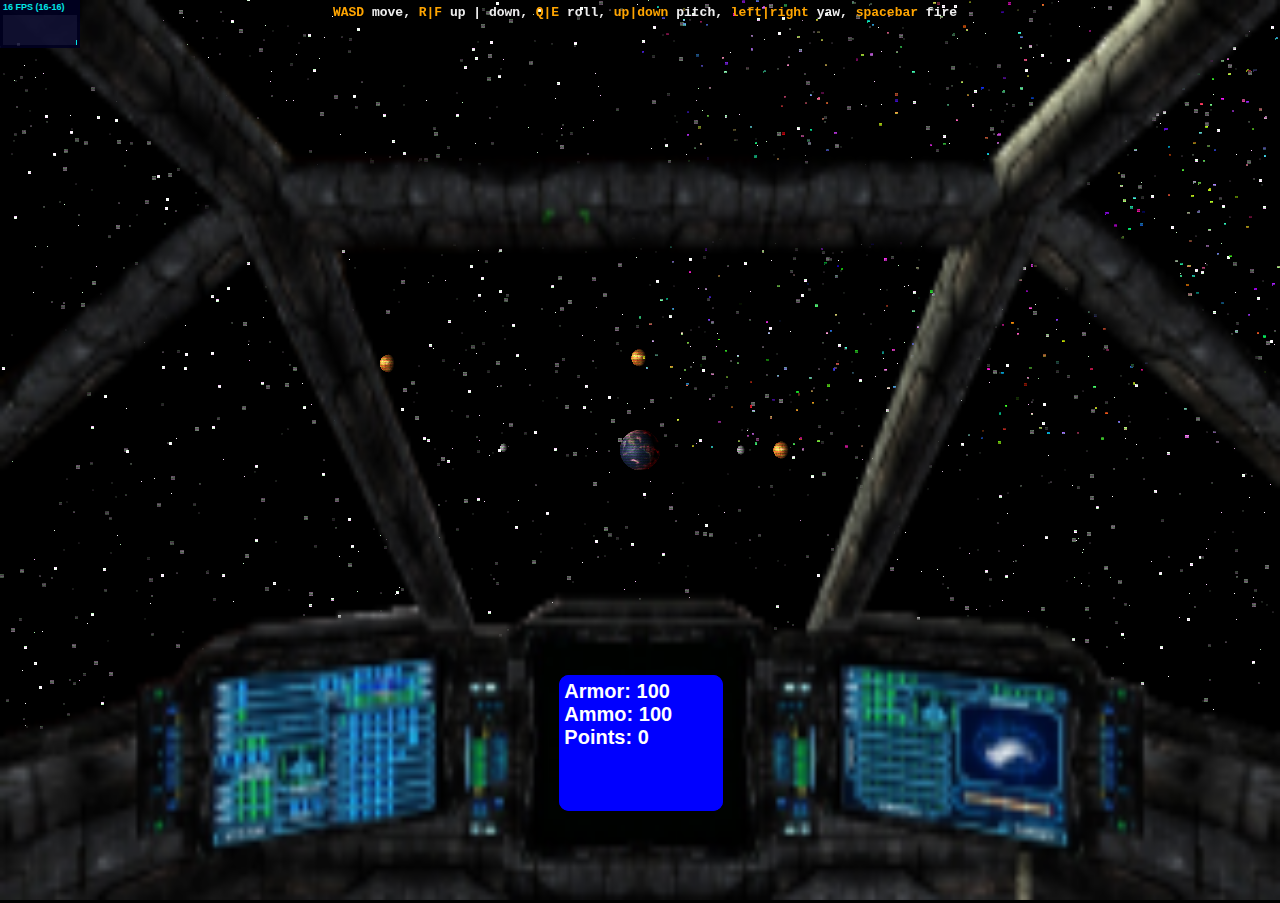
==== SpaceGame/index.html @ 629732b6 "Update site" ====
﻿<!DOCTYPE html>
<html lang="en">
<head>
    <title>Team "Jataaka" Game project</title>
    <meta charset="utf-8">
    <meta name="viewport" content="width=device-width, user-scalable=no, minimum-scale=1.0, maximum-scale=1.0">
    <link href="css/mainstyle.css" rel="stylesheet" />

    <script src="js/system/build/three.min.js"></script>
    <script src="js/gameplay/Ships/OBJLoader.js"></script>
    <script src="js/gameplay/Ships/MTLLoader.js"></script>
    <script src="js/gameplay/Ships/OBJMTLLoader.js"></script>
    <script src="js/gameplay/Ships/threex.spaceships.js"></script>

    <script src="js/system/controls/FlyControls.js"></script>

    <script src="js/system/shaders/CopyShader.js"></script>
    <script src="js/system/shaders/FilmShader.js"></script>

    <script src="js/system/postprocessing/EffectComposer.js"></script>
    <script src="js/system/postprocessing/ShaderPass.js"></script>
    <script src="js/system/postprocessing/MaskPass.js"></script>
    <script src="js/system/postprocessing/RenderPass.js"></script>
    <script src="js/system/postprocessing/FilmPass.js"></script>

    <script src="js/system/libs/Detector.js"></script>
    <script src="js/system/libs/stats.min.js"></script>
    <script src="js/system/libs/jquery-2.0.2.js"></script>

</head>
<body>
    <div id="info">
        <b>WASD</b> move, <b>R|F</b> up | down, <b>Q|E</b> roll, <b>up|down</b> pitch, <b>left|right</b> yaw, <b>spacebar</b> fire<br />
    </div>
    <div id="ship-stats">
        <strong>Ammo: </strong>
        <br />
        <br />
        <strong>Armor: </strong>
    </div>
    <img id="cabin" src="textures/planets/cockpit.png" alt="Death Star picture" />
    <canvas id="the-canvas"></canvas>

    <div id="pause-screen">
        <div id="title">
            <h1>Game Paused</h1>
        </div>
        <div id="content">
            <section class="button-wrapper">
                <span id="resume-game-butt" class="menu-button">Resume Game</span>
                <span id="main-menu" class="menu-button">Exit to Main Menu</span>
                <span id="exit-game-butt" class="menu-button">Exit Game</span>
            </section>
        </div>
    </div>

    <script src="js/gameplay/gameloader.js"></script>
    <script src="js/gameplay/Classes/snd.js"></script>
    <script src="js/gameplay/pause-screen-functionality.js"></script>
    <!--<script src="js/gameplay/Classes/Class.js"></script>
        <script src="js/gameplay/Classes/Target.js"></script>-->
</body>
</html>
---- SpaceGame/css/mainstyle.css ----
﻿body {
    background: #000;
    color: #eee;
    padding: 0;
    margin: 0;
    font-weight: bold;
    overflow: hidden;
    font-family: Monospace;
    font-size: 13px;
    text-align: center;
    cursor: crosshair;
}

#container {
    cursor: crosshair;
}

#the-canvas {
    position: absolute;
    top: 0;
    left: 0;
    width: 100%;
    height: 100%;
}

#pause-screen {
    display: none;
    position: fixed;
    height: 100%;
    width: 100%;
    background-color: rgba(0, 0, 0, 0.75);
    cursor: context-menu;
    font-family: 'Times New Roman', Times, serif;
    z-index: 102;
}

    #pause-screen .button-wrapper {
        position: absolute;
    }

    #pause-screen div {
        background-color: rgba(0, 0, 0, 0.5);
        border-radius: 4px;
    }

    #pause-screen #title {
        border: 3px outset #aaa;
        margin: 10px auto;
        margin-top: 50px;
        width: 40%;
        color: #0ff;
    }

    #pause-screen #content {
        border: 2px ridge #aaa;
        margin: 5px auto;
        width: 60%;
        height: 60%;
        position: relative;
    }

    #pause-screen .menu-button {
        color: #ffffff;
        display: block;
        text-align: center;
        margin: 0 auto;
        padding: 1px;
        height: 20px;
        width: 250px;
        border: 3px outset #2d36d1;
        border-radius: 3px;
        background: #ffffff;
        background: -moz-linear-gradient(top, #ffffff 0%, #000000 15%, #000000 85%, #ffffff 100%);
        background: -webkit-gradient(linear, left top, left bottom, color-stop(0%, #ffffff), color-stop(15%, #000000), color-stop(85%, #000000), color-stop(100%, #ffffff));
        background: -webkit-linear-gradient(top, #ffffff 0%, #000000 15%, #000000 85%, #ffffff 100%);
        background: -o-linear-gradient(top, #ffffff 0%, #000000 15%, #000000 85%, #ffffff 100%);
        background: -ms-linear-gradient(top, #ffffff 0%, #000000 15%, #000000 85%, #ffffff 100%);
        background: linear-gradient(to bottom, #ffffff 0%, #000000 15%, #000000 85%, #ffffff 100%);
    }

        #pause-screen .menu-button:first-of-type {
            margin-bottom: 10px;
        }

        #pause-screen .menu-button:last-of-type {
            margin-top: 10px;
        }

        #pause-screen .menu-button:hover {
            background: #ffffff;
            background: -moz-linear-gradient(top, #ffffff 0%, #000000 30%, #000000 70%, #ffffff 100%);
            background: -webkit-gradient(linear, left top, left bottom, color-stop(0%, #ffffff), color-stop(30%, #000000), color-stop(70%, #000000), color-stop(100%, #ffffff));
            background: -webkit-linear-gradient(top, #ffffff 0%, #000000 30%, #000000 70%, #ffffff 100%);
            background: -o-linear-gradient(top, #ffffff 0%, #000000 30%, #000000 70%, #ffffff 100%);
            background: -ms-linear-gradient(top, #ffffff 0%, #000000 30%, #000000 70%, #ffffff 100%);
            background: linear-gradient(to bottom, #ffffff 0%, #000000 30%, #000000 70%, #ffffff 100%);
            filter: progid:DXImageTransform.Microsoft.gradient(startColorstr='@col1', endColorstr='@col1', GradientType=0);
            color: #0ff;
            cursor: pointer;
        }

#ship-stats {
    padding: 5px;
    text-align: left;
    font-family: 'Century Gothic', futura, 'URW Gothic L', Verdana, sans-serif;
    font-size: 20px;
    width: 12%;
    height: 14%;
    border-radius: 10px;
    position: absolute;
    top: 75%;
    left: 43.7%;
    background: blue;
    color: white;
    z-index: 101;
}

#cabin {
    display: none;
}

#info {
    position: absolute;
    top: 0px;
    width: 100%;
    padding: 5px;
    z-index: 100;
}

a {
    color: #0080ff;
}

b {
    color: orange;
}
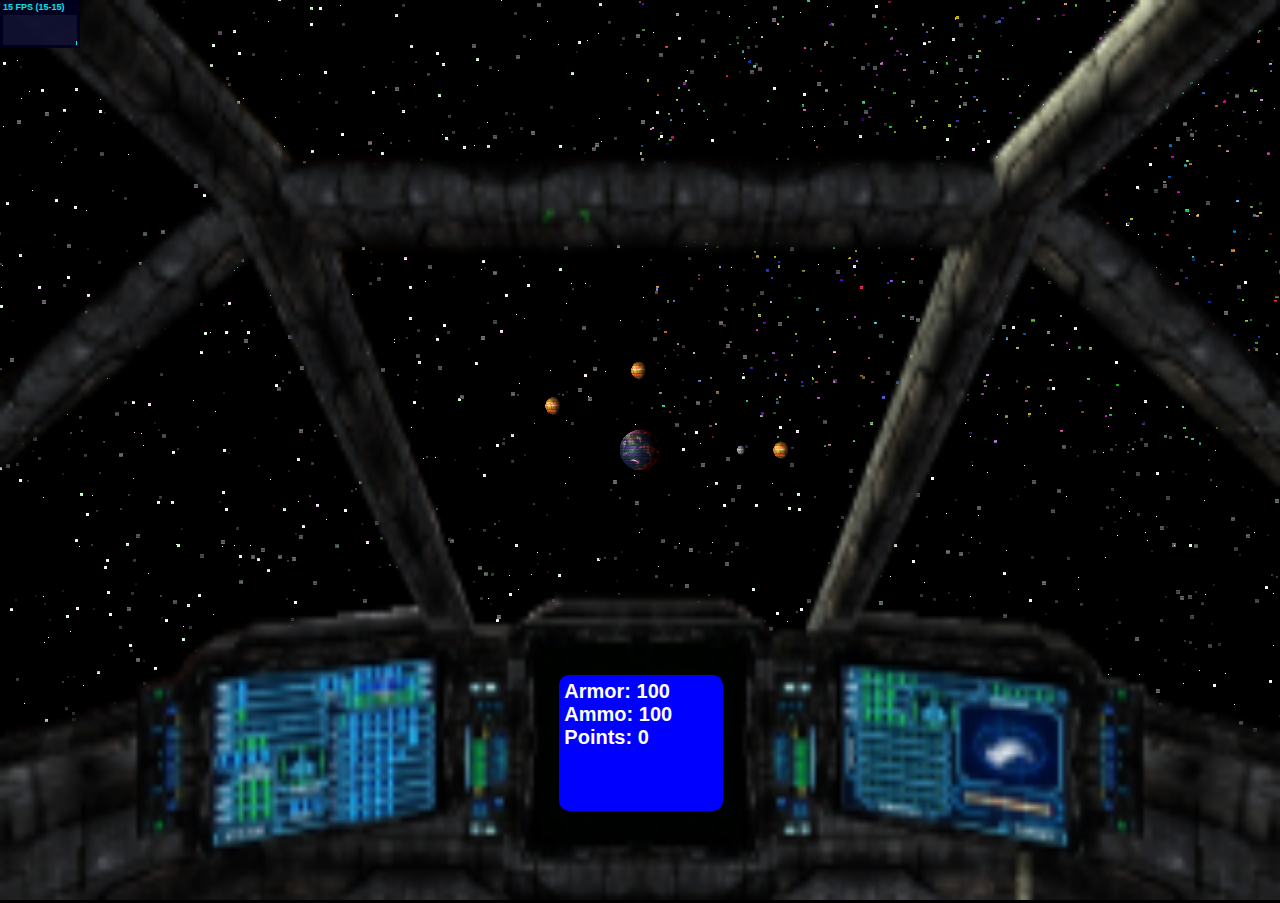
==== commit c23abce1: "Update" ====
--- a/SpaceGame/index.html
+++ b/SpaceGame/index.html
@@ -1,63 +1,63 @@
 ﻿<!DOCTYPE html>
 <html lang="en">
-<head>
-    <title>Team "Jataaka" Game project</title>
-    <meta charset="utf-8">
-    <meta name="viewport" content="width=device-width, user-scalable=no, minimum-scale=1.0, maximum-scale=1.0">
-    <link href="css/mainstyle.css" rel="stylesheet" />
+	<head>
+		<title>Team "Jataaka" Game project</title>
+		<meta charset="utf-8">
+		<meta name="viewport" content="width=device-width, user-scalable=no, minimum-scale=1.0, maximum-scale=1.0">
+        <link href="css/mainstyle.css" rel="stylesheet" />
 
-    <script src="js/system/build/three.min.js"></script>
-    <script src="js/gameplay/Ships/OBJLoader.js"></script>
-    <script src="js/gameplay/Ships/MTLLoader.js"></script>
-    <script src="js/gameplay/Ships/OBJMTLLoader.js"></script>
-    <script src="js/gameplay/Ships/threex.spaceships.js"></script>
+		<script src="./js/system/build/three.min.js"></script>
+        <script src="js/gameplay/Ships/OBJLoader.js"></script>
+        <script src="js/gameplay/Ships/MTLLoader.js"></script>
+        <script src="js/gameplay/Ships/OBJMTLLoader.js"></script>
+        <script src="js/gameplay/Ships/threex.spaceships.js"></script>
 
-    <script src="js/system/controls/FlyControls.js"></script>
+        <script src="./js/system/controls/FlyControls.js"></script>
 
-    <script src="js/system/shaders/CopyShader.js"></script>
-    <script src="js/system/shaders/FilmShader.js"></script>
+        <script src="./js/system/shaders/CopyShader.js"></script>
+        <script src="./js/system/shaders/FilmShader.js"></script>
 
-    <script src="js/system/postprocessing/EffectComposer.js"></script>
-    <script src="js/system/postprocessing/ShaderPass.js"></script>
-    <script src="js/system/postprocessing/MaskPass.js"></script>
-    <script src="js/system/postprocessing/RenderPass.js"></script>
-    <script src="js/system/postprocessing/FilmPass.js"></script>
+        <script src="./js/system/postprocessing/EffectComposer.js"></script>
+        <script src="./js/system/postprocessing/ShaderPass.js"></script>
+        <script src="./js/system/postprocessing/MaskPass.js"></script>
+        <script src="./js/system/postprocessing/RenderPass.js"></script>
+        <script src="./js/system/postprocessing/FilmPass.js"></script>
 
-    <script src="js/system/libs/Detector.js"></script>
-    <script src="js/system/libs/stats.min.js"></script>
-    <script src="js/system/libs/jquery-2.0.2.js"></script>
+        <script src="./js/system/libs/Detector.js"></script>
+        <script src="./js/system/libs/stats.min.js"></script>
+        <script src="./js/system/libs/jquery-2.0.2.js"></script>
+    
+	</head>
+	<body>	
+        <img id="cabin" src="textures/planets/cockpit.png" alt="Death Star picture" />
+        <canvas id="the-canvas" ></canvas>
 
-</head>
-<body>
-    <div id="info">
-        <b>WASD</b> move, <b>R|F</b> up | down, <b>Q|E</b> roll, <b>up|down</b> pitch, <b>left|right</b> yaw, <b>spacebar</b> fire<br />
-    </div>
-    <div id="ship-stats">
-        <strong>Ammo: </strong>
-        <br />
-        <br />
-        <strong>Armor: </strong>
-    </div>
-    <img id="cabin" src="textures/planets/cockpit.png" alt="Death Star picture" />
-    <canvas id="the-canvas"></canvas>
+        <div id="pause-screen">
+            <div class="title">
+                <h1>Game Paused</h1>
+            </div>
+            <div class="content">
+                <section class="button-wrapper">
+                    <span id="resume-game-butt" class="menu-button">Resume Game</span>
+                    <span class="main-menu menu-button">Exit to Main Menu</span>
+                    <span id="exit-game-butt" class="menu-button">Exit Game</span>
+                </section>
+            </div>
+        </div>
 
-    <div id="pause-screen">
-        <div id="title">
-            <h1>Game Paused</h1>
+        <div id="death-screen">
+            <div class="title">
+                <h1>You have died!</h1>
+            </div>
+            <div class="content">
+                <section class="button-wrapper">
+                    <span class="main-menu menu-button">Exit to Main Menu</span>
+                </section>
+            </div>
         </div>
-        <div id="content">
-            <section class="button-wrapper">
-                <span id="resume-game-butt" class="menu-button">Resume Game</span>
-                <span id="main-menu" class="menu-button">Exit to Main Menu</span>
-                <span id="exit-game-butt" class="menu-button">Exit Game</span>
-            </section>
-        </div>
-    </div>
 
-    <script src="js/gameplay/gameloader.js"></script>
-    <script src="js/gameplay/Classes/snd.js"></script>
-    <script src="js/gameplay/pause-screen-functionality.js"></script>
-    <!--<script src="js/gameplay/Classes/Class.js"></script>
-        <script src="js/gameplay/Classes/Target.js"></script>-->
-</body>
+        <script src="./js/gameplay/gameloader.js"></script>		
+        <script src="./js/gameplay/Classes/snd.js"></script>
+        <script src="js/gameplay/pause-screen-functionality.js"></script>
+	</body>
 </html>
--- a/SpaceGame/css/mainstyle.css
+++ b/SpaceGame/css/mainstyle.css
@@ -23,7 +23,7 @@
     height: 100%;
 }
 
-#pause-screen {
+#pause-screen, #death-screen {
     display: none;
     position: fixed;
     height: 100%;
@@ -43,7 +43,7 @@
         border-radius: 4px;
     }
 
-    #pause-screen #title {
+    .title {
         border: 3px outset #aaa;
         margin: 10px auto;
         margin-top: 50px;
@@ -51,7 +51,7 @@
         color: #0ff;
     }
 
-    #pause-screen #content {
+    .content {
         border: 2px ridge #aaa;
         margin: 5px auto;
         width: 60%;
